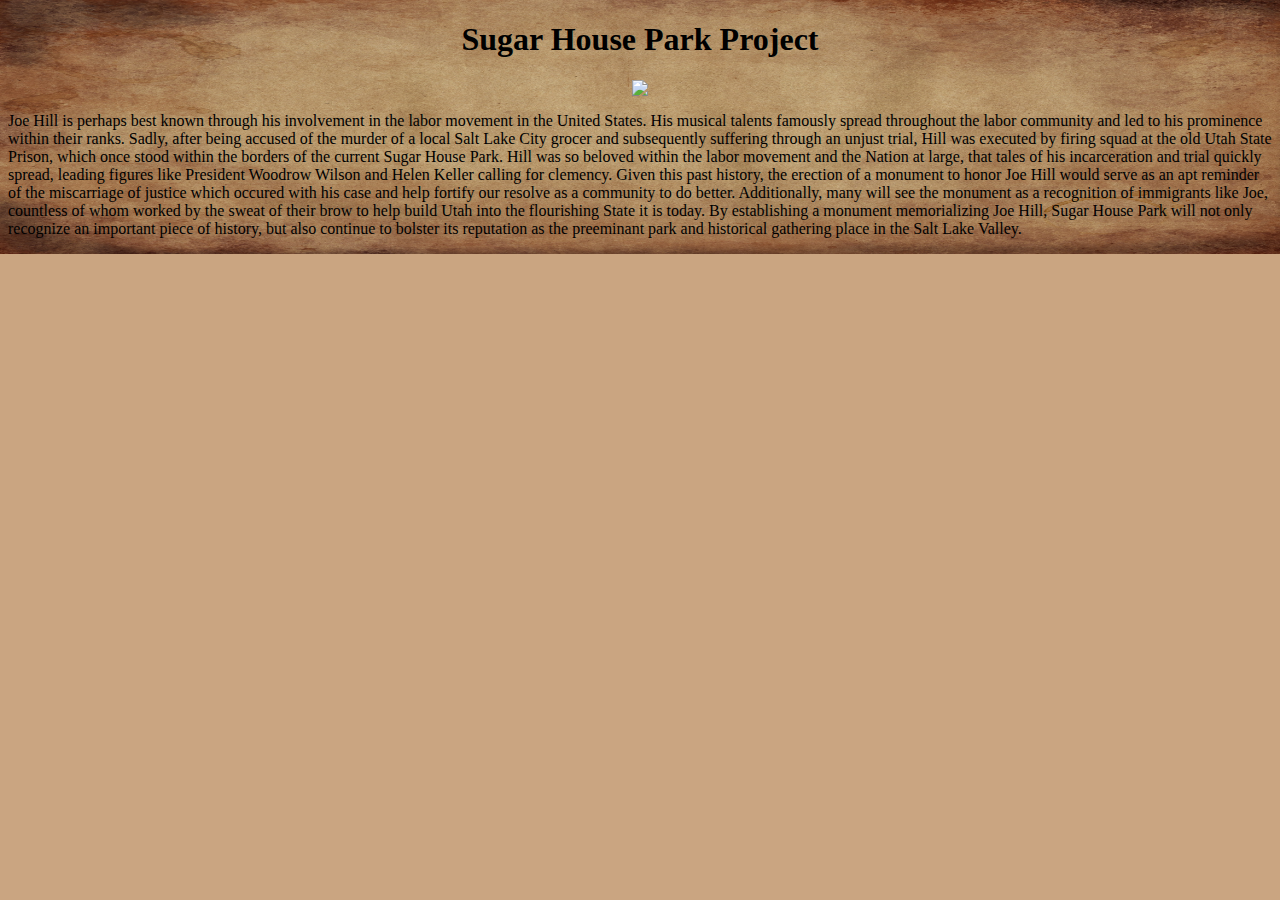
==== AbouttheProject.html @ 99e650a3 "Add files via upload" ====
<!DOCTYPE html>
<html lang="en">

<head>
    <meta charset="UTF-8">
    <meta http-equiv="X-UA-Compatible" content="IE=edge">
    <meta name="viewport" content="width=device-width, initial-scale=1.0">
    <title>About the Project</title>
    <link rel="stylesheet" href="styles.css">
</head>

<body>
    <h1>Sugar House Park Project</h1>
    <div class=centeredimg>
        <img src="https://www.indybay.org/uploads/2015/11/19/joe_hill_image_2__joe-hill-text_1_1.jpg" />
    </div>
    <p>Joe Hill is perhaps best known through his involvement in the labor movement in the United States. His musical
        talents famously spread throughout the labor community and led to his prominence within their ranks. Sadly,
        after being accused of the murder of a local Salt Lake City grocer and subsequently suffering through an unjust
        trial, Hill was executed by firing squad at the old Utah State Prison, which once stood within the borders of
        the current Sugar House Park. Hill was so beloved within the labor movement and the Nation at large, that tales
        of his incarceration and trial quickly spread, leading figures like President Woodrow Wilson and Helen Keller
        calling for clemency.
        Given this past history, the erection of a monument to honor Joe Hill would serve as an apt reminder of the
        miscarriage of justice which occured with his case and help fortify our resolve as a community to do better.
        Additionally, many will see the monument as a recognition of immigrants like Joe, countless of whom worked by
        the sweat of their brow to help build Utah into the flourishing State it is today.
        By establishing a monument memorializing Joe Hill, Sugar House Park will not only recognize an important piece
        of history, but also continue to bolster its reputation as the preeminant park and historical gathering place in
        the Salt Lake Valley.
    </p>
</body>

</html>
---- styles.css ----
body {
    background-color:rgb(202, 165, 129);
    background-image: url("JHHome.jpg");
    background-size: contain; 
    background-repeat:no-repeat;
    background-size: 100% 100%;
    
}
h1{
    text-align: center;
}
head {
    font-family:'Courier New', Courier, monospace ;
}
nav {
    display:flex;
    justify-content: space-around;
}
nav a {
    text-decoration: none;
    color:black;
}
nav a:hover{
    text-decoration: underline;
}
img.JHMartyr{
    max-width:800px;
}
blockquote {
	background-image: url("JHHome.jpg");
	border-left: none;
	margin: 1.5em 10px;
	padding: 0.5em 10px;
	quotes: "\201C""\201D""\2018""\2019";
  }
  blockquote:before {
	color: #ccc;
	content: open-quote;
	font-size: 4em;
	line-height: 0.1em;
	margin-right: 0.25em;
	vertical-align: -0.4em;
  }
  blockquote p {
	display:inline;
  }
  .centeredimg {
      display:flex;
      justify-content:center;
  }
@media screen and (max-width:600px)
{
    nav {
        flex-direction:column;
    }
     img.JHHat{
        display: block;
        margin-left:auto;
        margin-right:auto;
    }
    img.JHMartyr{
        display: block;
        margin-left:auto;
        margin-right:auto;
        max-width:300px;
    }
    blockquote{
        display:flex;
    justify-content:center;
    flex-direction:column;
    }
}
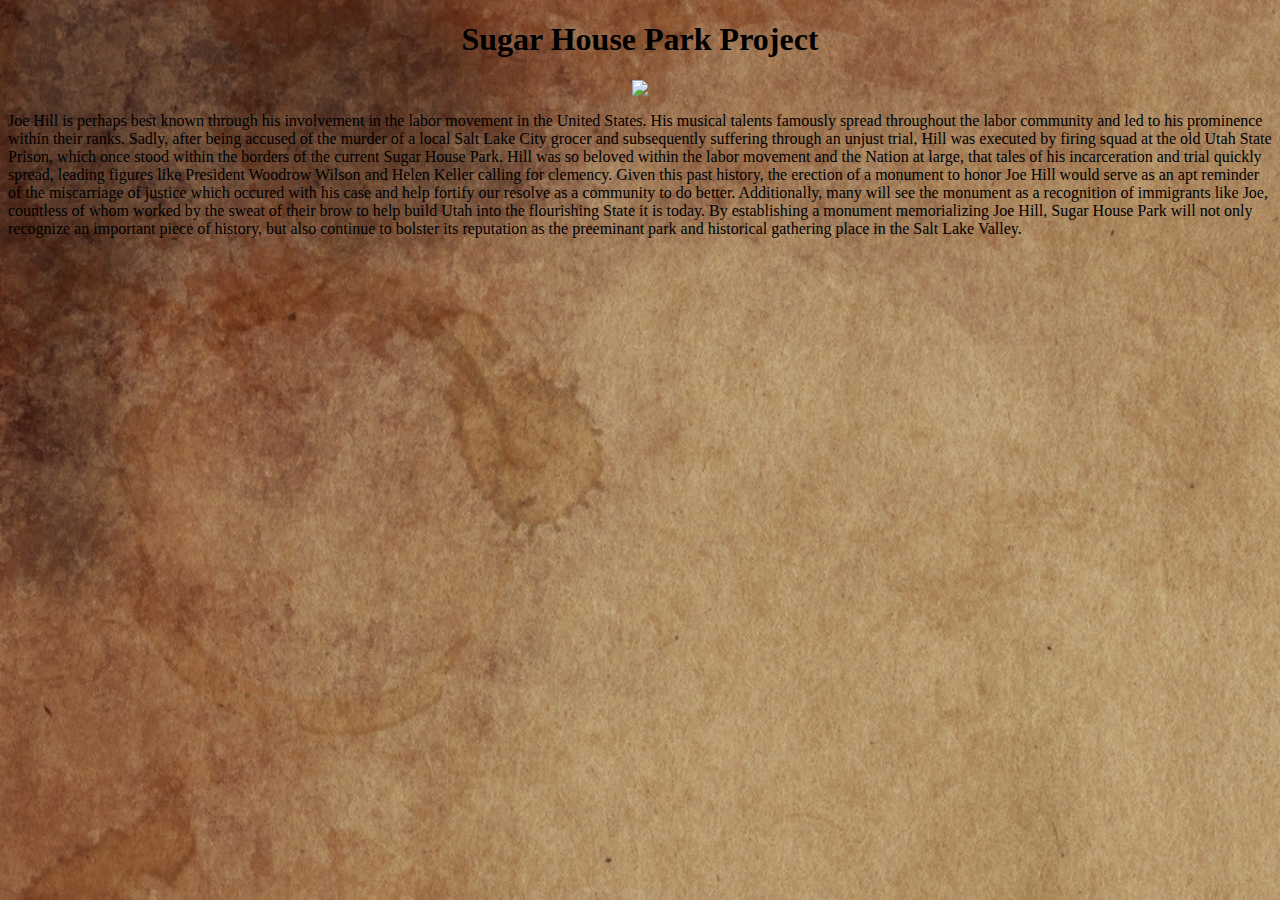
==== commit 07c8c2fa: "Add files via upload" ====
--- a/AbouttheProject.html
+++ b/AbouttheProject.html
@@ -9,7 +9,7 @@
     <link rel="stylesheet" href="styles.css">
 </head>
 
-<body>
+<body className="about-body">
     <h1>Sugar House Park Project</h1>
     <div class=centeredimg>
         <img src="https://www.indybay.org/uploads/2015/11/19/joe_hill_image_2__joe-hill-text_1_1.jpg" />
--- a/styles.css
+++ b/styles.css
@@ -1,11 +1,21 @@
+html {
+height:100%;
+width: 100%;
+}
+
 body {
     background-color:rgb(202, 165, 129);
     background-image: url("JHHome.jpg");
     background-size: contain; 
     background-repeat:no-repeat;
-    background-size: 100% 100%;
-    
+    background-size: 250% 250%;
 }
+ .about-body{
+    height: 100%;
+    width: 100%;
+    display: flex;
+    flex-direction: column;
+ }   
 h1{
     text-align: center;
 }
@@ -27,14 +37,17 @@
     max-width:800px;
 }
 blockquote {
-	background-image: url("JHHome.jpg");
+	/*background-image: url("JHHome.jpg");*/
 	border-left: none;
 	margin: 1.5em 10px;
 	padding: 0.5em 10px;
 	quotes: "\201C""\201D""\2018""\2019";
+    display:flex;
+    flex-direction:row;
+    align-items: center;
   }
   blockquote:before {
-	color: #ccc;
+	/*color: #ccc;*/
 	content: open-quote;
 	font-size: 4em;
 	line-height: 0.1em;
@@ -51,7 +64,7 @@
 @media screen and (max-width:600px)
 {
     nav {
-        flex-direction:column;
+        flex-direction:row;
     }
      img.JHHat{
         display: block;
